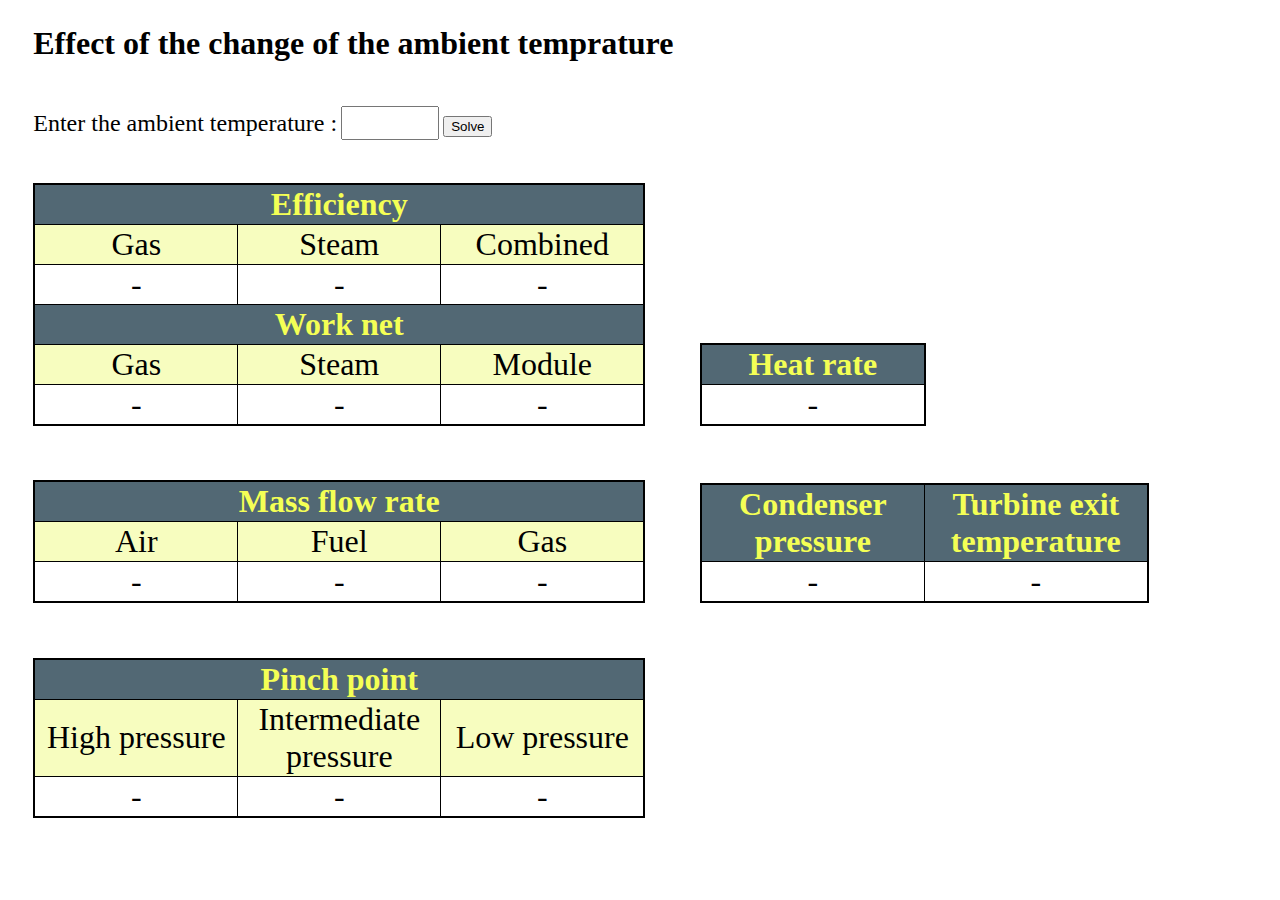
==== Effect of T_amb/index.html @ 16401664 "Add files via upload" ====
<!DOCTYPE html>
<html>
<head>
    <meta charset='utf-8'>
    <meta http-equiv='X-UA-Compatible' content='IE=edge'>
    <title>Effect of T_amb</title>
    <meta name='viewport' content='width=device-width, initial-scale=1'>
    <link rel='stylesheet' type='text/css' media='screen' href='main.css'>
    <script src='main.js'></script>
</head>
<body>
    <h1>Effect of the change of the ambient temprature</h1>
    
    <div class="mxgraph" id="data_table" style="max-width:100%;border:1px solid transparent;display: inline-block;" data-mxgraph="{&quot;highlight&quot;:&quot;#0000ff&quot;,&quot;nav&quot;:true,&quot;resize&quot;:true,&quot;toolbar&quot;:&quot;zoom layers tags lightbox&quot;,&quot;edit&quot;:&quot;_blank&quot;,&quot;xml&quot;:&quot;&lt;mxfile host=\&quot;Electron\&quot; modified=\&quot;2022-06-15T09:09:48.847Z\&quot; agent=\&quot;5.0 (Windows NT 10.0; Win64; x64) AppleWebKit/537.36 (KHTML, like Gecko) draw.io/15.4.0 Chrome/91.0.4472.164 Electron/13.5.0 Safari/537.36\&quot; etag=\&quot;jQlmR1FBmu0dGG9Pm_Hn\&quot; version=\&quot;15.4.0\&quot; type=\&quot;device\&quot;&gt;&lt;diagram id=\&quot;-d81wIFpUG3IKiJxoLnZ\&quot; name=\&quot;Page-3\&quot;&gt;7Vxtc9o4EP41zNzdTDqWBS752JDQ3kyu10syuX7rCFs2usiWTxYB+uu7smWwY9zwFqDYDO1IK2ktaR/tizamgwfh7KMk8fgv4VHesS1v1sHXHdtGXdvu6K/lzTNKPycEknmm05Jwz75TQ7QMdcI8mpQ6KiG4YnGZ6Ioooq4q0YiUYlru5gtefmpMAloh3LuEV6n/Mk+NzSp61pL+ibJgnD8ZWaYlJHlnQ0jGxBPTAgnfdPBACqGyUjgbUK43L9+Xqyd1e+c498/Tm28X+AP/Pvvn60XGbLjJkMUSJI3U1qyD2ReCZt++PgpbPfhfh4xPEzPEeiZ8Yvbri5hSqVeriGIigtI1UcTsgJrn2wqbEeuiIiNNuoLuUhnpdy0ggDwVYRHwwtcorXNO4oSl3a/[base64]/QGqitaIsruuJPtvJEi7cr47tsP1kkdQCLK1ZwR9PlI9nB8l5/+JyDpgHz6uWyRlYz+TkObjYX4ZizJbIBcetT6qxirk5iBOx0zR+5i4uusUzFSmXrS5IEvQCRCfz1MFPWaeR6OqbrAsDP8WQENLoKEi0FABaGgFelGq76R4oiXe+rNoyW3Nsu/fsACmNDCQtbY6qT+dVcwVQIaQsxnIDLelADZnRzjsUUQUvRKTyEsq0F3MdHs041o0bwPeykl4TPmuxG0NxM8Mzm8O0dkLPJ0/ZLu1kE1iEtVC8aBKeUErT6kF91bgtrHdFHD3Dg/ulzq6RXdMJQNBUqnnxaLATOKwoMfdflNA76wAfRss7SFYel+F0GGDpfevB0vDSXo9puZxjaN4XLUyHJrLjz0Yzfy2aze14TQ1VumvZRs/EzWRRDMLYG6naauG6WcvoNo7jpoXUFy+rqQGBGTHfOYu+p23qnorVDXIk0fVREBZXRWQkrvkxm//AI0yGP0GHLRXAf8XSr/ropaQpR31C5+EjM+zMcCIhHHm7eOuRhnlz1Qxl1RaykyS9BJfs0B2PHvRls1SN0ZChqlmLTRPzS7r9m42z7SRUwVbfJHkHvSK8YAtdUE4C6Ks2aUah+VmFnkp3nS7VZha2giuVJT4wDRnH9FFh6mQXvnpxeEeS2JOzLaxiLPCSDhlRBU5vgyYur0/tHCNLCdxTsdFa7MkA5+n/4D0FPza1qjo/x5abzQoGEJtpmg/wc8qD+aw0Q+qzxWdiQk4Yy1f9QFFGEuaJFkKX+pc/i90PXYSziFqbJ4NVRNt6PIUMHH0MLQOE82LQ9GWma0PTKvTR/3HNzTTbAAK9VratVVOmwGxSaFrNQvlOECzwk2inmFC3VMA1qlruCbFNk4b2+wntul1jx3b1Kd2fmqsci9aaJtFfZ+5jEYunbfWakOl0tg0EKrmgS6h3jsFWBzf1rRZnXwn6tM6P1VQH3XW0FITOcquC1od9VZgbJBHbVeTQf1+q7PWgkmD/GO7vfvfk398WVUtB35N5LW7/xrzM6TU0+ufhPHixj4aJXHZ1LTmZw2I2I29bbbrX+s4k8RTU//2wIaw2xoRecLn/uj+RN25b14MZG//rkzJ8tyC0GHj9b3NRNItzNNItgZrZ+A2KV5a7z2Y3jvcqsMdUdWk8KpNP+wnvLLx0d/C3zL98NJo/RlRGVKPpfnyXSzcCWqePdkz4yVfGxd5J1XU2KSFvd7LK9hp7dm2IGqge79liuMTzHqltmugdnszHDbIW8fV7MYqHKL3qNVuO6KqQd46bpMhe/LWnWO/Bp6rwk0N1R0dU6JKpqq1UZsAAzc2BYJfS4G0DveuIGqew423vE+/V8R9gnEPNIyp1D9Q0Gqy/YKwSd72enfjKEuI3tidfrfTxyeMrVNXcGfhc0N1+bvKWfflr1Pjmx8=&lt;/diagram&gt;&lt;/mxfile&gt;&quot;}"></div>
    <script type="text/javascript" src="https://viewer.diagrams.net/js/viewer-static.min.js"></script>
    <div>
        <label>Enter the ambient temperature :</label>
        <input type="number" id="T_amb">
        <button onclick="solve()">Solve</button>
        </div>
    <br>
    <table>
        <th colspan="3">Efficiency</th>

        <tr>
            <td class="subheading">Gas</td>
            <td class="subheading">Steam</td>
            <td class="subheading">Combined</td>
        </tr>
        <tr>
            <td id="gas_eff">-</td>
            <td id="st_eff">-</td>
            <td id="comb_eff">-</td>
        </tr>
        <th colspan="3">Work net</th>

        <tr>
            <td class="subheading">Gas</td>
            <td class="subheading">Steam</td>
            <td class="subheading">Module</td>
        </tr>
        <tr>
            <td id="gas_work">-</td>
            <td id="st_work">-</td>
            <td id="comb_work">-</td>
        </tr>
    </table> 
    <table >
        <th colspan="3">Heat rate</th>
    
        <tr>
            <td id="heat_rate">-</td>
        </tr>
    </table> <br>
    <table>
        <th colspan="3">Mass flow rate</th>

        <tr>
            <td class="subheading">Air</td>
            <td class="subheading">Fuel</td>
            <td class="subheading">Gas</td>
        </tr>
        <tr>
            <td id="m_air">-</td>
            <td id="m_fuel">-</td>
            <td id="m_gas">-</td>
        </tr>
    </table>  
    <table >
        <th >Condenser pressure</th>
        <th >Turbine exit temperature</th>
    
        <tr>
            <td id="cond">-</td>
            <td id="Turbine">-</td>
        </tr>
    </table> 
    <table id="pinch">
        <th colspan="3">Pinch point</th>

        <tr>
            <td class="subheading">High pressure</td>
            <td class="subheading">Intermediate pressure</td>
            <td class="subheading">Low pressure</td>
        </tr>
        <tr>
            <td>-</td>
            <td>-</td>
            <td>-</td>
        </tr>
    </table> 
         <!-- <script src='main.js'></script> -->
</body>
</html>
---- Effect of T_amb/main.css ----
table{
    display: inline-block;
    border: 1px solid black;
    border-collapse: collapse;
    margin: 2%;
    font-size: 200%;
    
  }
  tr,td{
    border: 1px solid black;
    border-collapse: collapse;
    text-align: center;
    width: 200px;

  }
  th{
    border: 1px solid black;
    border-collapse: collapse;
    text-align: center;
    background-color: rgb(82, 104, 116);
    color: rgb(244, 255, 85);
    width: 220px;
  }

.subheading{
    background-color: rgb(247, 253, 191);
    color: rgb(0, 0, 0);
}
label{
    margin: 2%;
    margin-right: 0%;
    font-size: 24px;
}
h1{
    /* text-align: center; */
    margin: 2%;
}
input{
  font-size: 150%;
  width: 90px;
}

#data_table{
  margin-left: 3%;
  max-width:100%;border:1px solid transparent;

}
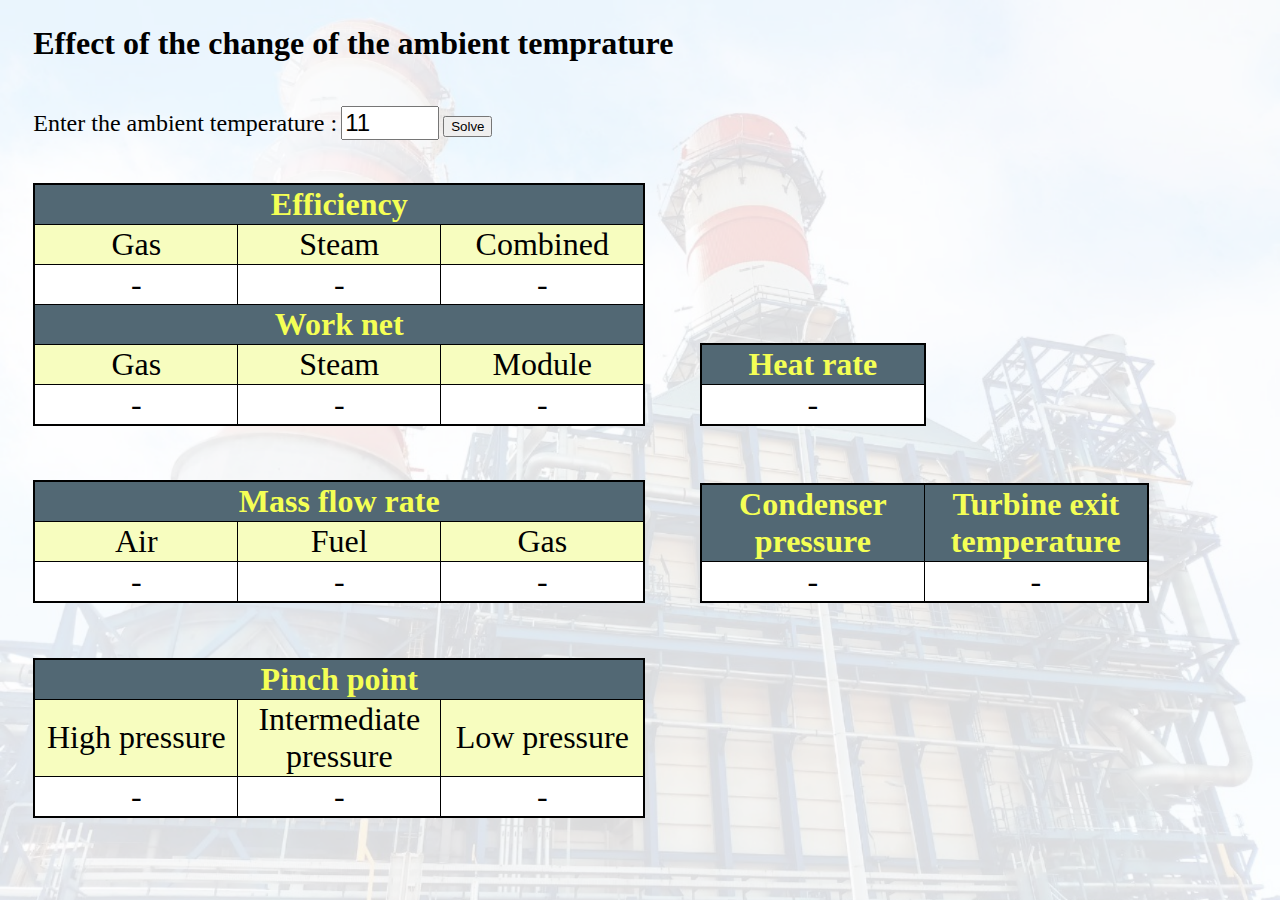
==== commit 69d632c4: "Add files via upload" ====
--- a/Effect of T_amb/index.html
+++ b/Effect of T_amb/index.html
@@ -6,7 +6,7 @@
     <title>Effect of T_amb</title>
     <meta name='viewport' content='width=device-width, initial-scale=1'>
     <link rel='stylesheet' type='text/css' media='screen' href='main.css'>
-    <script src='main.js'></script>
+    <!-- <script src='main.js'></script> -->
 </head>
 <body>
     <h1>Effect of the change of the ambient temprature</h1>
@@ -84,11 +84,11 @@
             <td class="subheading">Low pressure</td>
         </tr>
         <tr>
-            <td>-</td>
-            <td>-</td>
-            <td>-</td>
+            <td id="H_pinch">-</td>
+            <td id="I_pinch">-</td>
+            <td id="L_pinch">-</td>
         </tr>
     </table> 
-         <!-- <script src='main.js'></script> -->
+         <script src='main.js'></script>
 </body>
 </html>--- a/Effect of T_amb/main.css
+++ b/Effect of T_amb/main.css
@@ -1,3 +1,10 @@
+body {
+  /* background-image: url("photo.jpg"); */
+  background-image: url("p.png");
+  background-repeat: no-repeat;
+  background-size: cover;
+  
+}
 
 table{
     display: inline-block;
@@ -5,7 +12,7 @@
     border-collapse: collapse;
     margin: 2%;
     font-size: 200%;
-    
+    background-color: white;
   }
   tr,td{
     border: 1px solid black;
